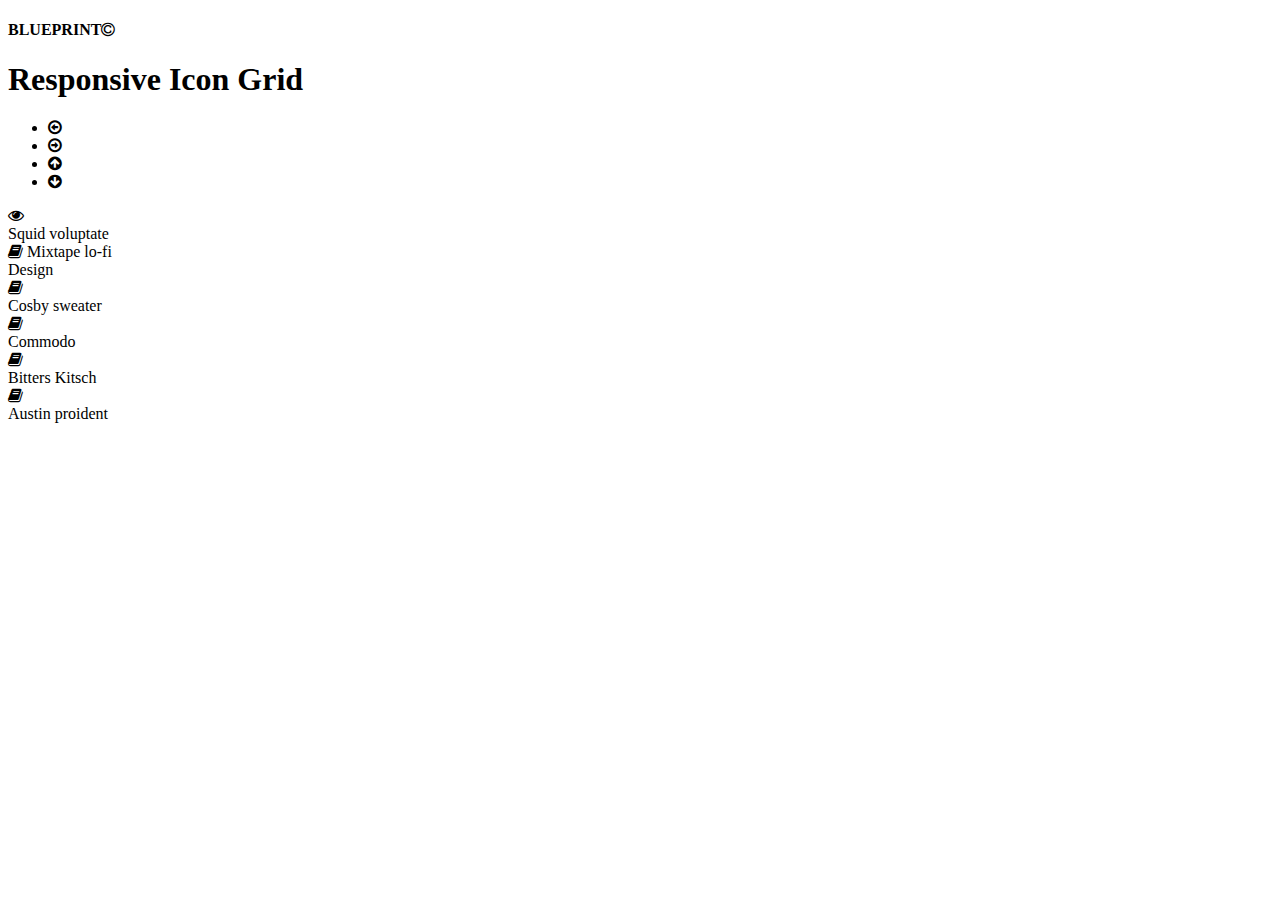
==== hip.html @ 404f195c "day-07 asignments" ====
<!DOCTYPE html>
<html>
  <head>
    <link rel="stylesheet" href="https://maxcdn.bootstrapcdn.com/font-awesome/4.6.3/css/font-awesome.min.css">
    <link rel="stylesheet" href="main.css">

    <meta charset="utf-8">
    <title>Icon Grid</title>
  </head>
  <body>
<header>
<div class="page-header">
  <h4>BLUEPRINT<i class="fa fa-copyright" aria-hidden="true"></i></h4>
<h1>Responsive Icon Grid</h1>
<ul class="header-icon" >
  <li><i class="fa fa-arrow-circle-o-left" aria-hidden="true"></i></li>
  <li><i class="fa fa-arrow-circle-o-right" aria-hidden="true"></i></li>
  <li><i class="fa fa-arrow-circle-up" aria-hidden="true"></i></li>
  <li><i class="fa fa-arrow-circle-down" aria-hidden="true"></i></li>
</ul>
</div>
</header>
<main>

<div class="product-items">
  <div class="shoe">
    <i class="fa fa-eye" aria-hidden="true"></i>
    </div>
    <div class="shoe-title">
      <span>Squid voluptate</span>
    </div>
</div>

<div class="mixtape-lofi">
  <div>
    <i class="fa fa-book" aria-hidden="true"></i>
    <span>Mixtape lo-fi</span>
  </div>
  <div>
    <span>Design</span>
  </div>
</div>

<div class="Cosby Sweater">
  <i class="fa fa-book" aria-hidden="true"></i>
</div>
<div class="Cosby-head">
  <span>Cosby sweater</span>
</div>

<div class="Commodo">
<i class="fa fa-book" aria-hidden="true"></i>
</div>
<div>
  <span>Commodo</span>
</div>

<div class="Bitters kitsch">
  <i class="fa fa-book" aria-hidden="true"></i>
</div>
<div >
  <span>Bitters Kitsch</span>
</div>

<div class="Austin proident">
  <i class="fa fa-book" aria-hidden="true"></i>
</div>
<div>
  <span>Austin proident</span>
</div>











</main>
  </body>
</html>
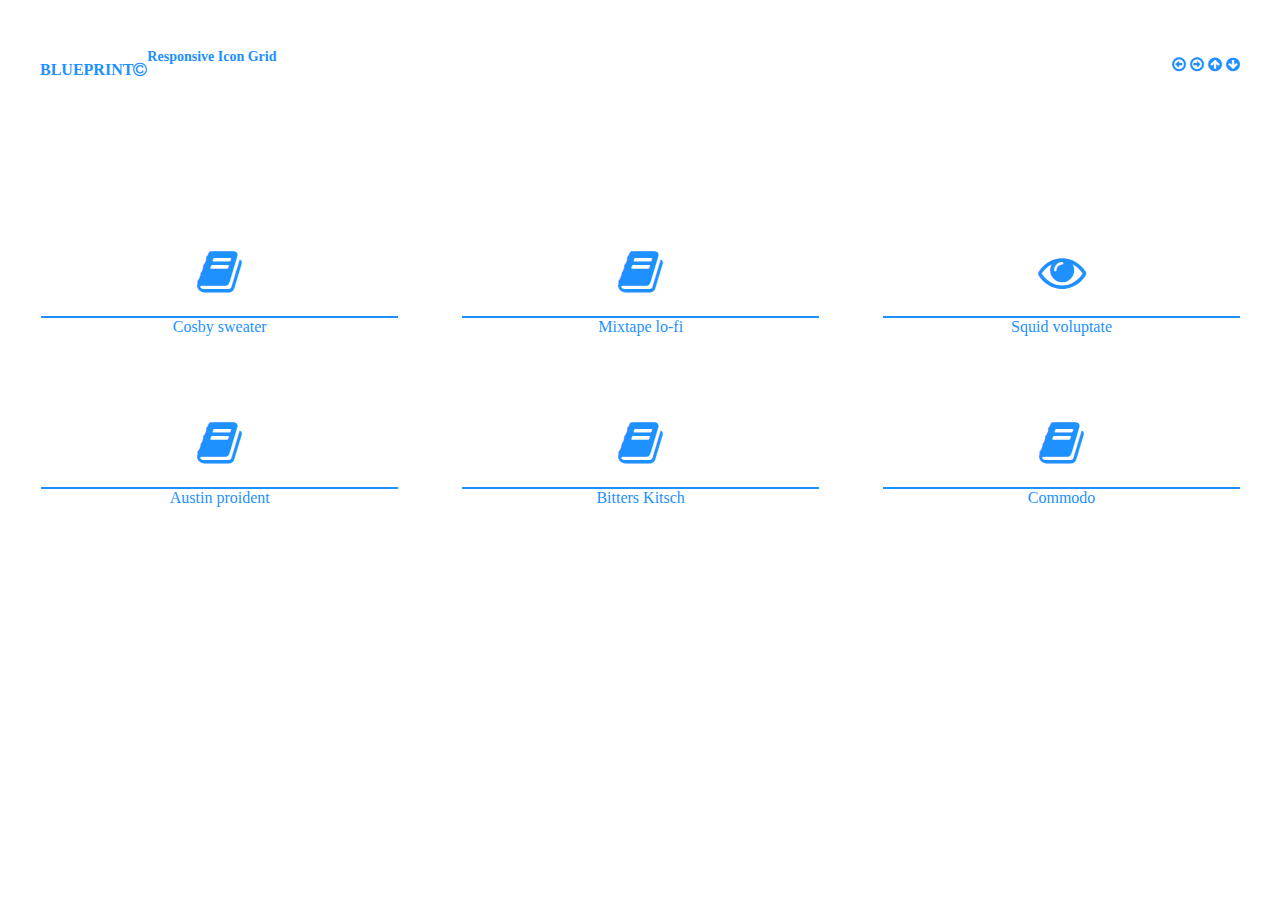
==== commit 20184d4a: "after media query" ====
--- a/hip.html
+++ b/hip.html
@@ -1,73 +1,85 @@
 <!DOCTYPE html>
 <html>
-  <head>
+
+<head>
     <link rel="stylesheet" href="https://maxcdn.bootstrapcdn.com/font-awesome/4.6.3/css/font-awesome.min.css">
     <link rel="stylesheet" href="main.css">
-
+    <meta name="viewport" content="width=device-width,intial-scale=0">
     <meta charset="utf-8">
     <title>Icon Grid</title>
-  </head>
-  <body>
-<header>
-<div class="page-header">
-  <h4>BLUEPRINT<i class="fa fa-copyright" aria-hidden="true"></i></h4>
-<h1>Responsive Icon Grid</h1>
-<ul class="header-icon" >
-  <li><i class="fa fa-arrow-circle-o-left" aria-hidden="true"></i></li>
-  <li><i class="fa fa-arrow-circle-o-right" aria-hidden="true"></i></li>
-  <li><i class="fa fa-arrow-circle-up" aria-hidden="true"></i></li>
-  <li><i class="fa fa-arrow-circle-down" aria-hidden="true"></i></li>
-</ul>
-</div>
-</header>
-<main>
+</head>
 
-<div class="product-items">
-  <div class="shoe">
-    <i class="fa fa-eye" aria-hidden="true"></i>
-    </div>
-    <div class="shoe-title">
-      <span>Squid voluptate</span>
-    </div>
+<body>
+    <header>
+
+
+
+            <h4>BLUEPRINT<i class="fa fa-copyright" aria-hidden="true"></i></h4>
+            <h1>Responsive Icon Grid</h1>
+
+            <ul class="header-icon">
+                <li><i class="fa fa-arrow-circle-o-left" aria-hidden="true"></i></li>
+                <li><i class="fa fa-arrow-circle-o-right" aria-hidden="true"></i></li>
+                <li><i class="fa fa-arrow-circle-up" aria-hidden="true"></i></li>
+                <li><i class="fa fa-arrow-circle-down" aria-hidden="true"></i></li>
+            </ul>
+
+    </header>
+    <main>
+
+        <div class="product-item">
+            <div class="product-icon">
+                <i class="fa fa-eye" aria-hidden="true"></i>
+            </div>
+            <div class="product-title">
+                <span>Squid voluptate</span>
+            </div>
+        </div>
+
+        <div class="product-item">
+            <div class="product-icon">
+                <i class="fa fa-book" aria-hidden="true"></i>
+                </div>
+              <div class="porduct-title">
+                <span>Mixtape lo-fi</span>
+              </div>
+            </div>
+
+<div class="product-item">
+  <div class="product-icon">
+            <i class="fa fa-book" aria-hidden="true"></i>
+        </div>
+        <div class="product-title">
+            <span>Cosby sweater</span>
+        </div>
+      </div>
+
+      <div class="product-item">
+          <div class="product-icon">
+            <i class="fa fa-book" aria-hidden="true"></i>
+        </div>
+        <div class="product-title">
+            <span>Commodo</span>
+        </div>
 </div>
 
-<div class="mixtape-lofi">
-  <div>
-    <i class="fa fa-book" aria-hidden="true"></i>
-    <span>Mixtape lo-fi</span>
-  </div>
-  <div>
-    <span>Design</span>
-  </div>
+<div class="product-item">
+  <div class="product-icon">
+            <i class="fa fa-book" aria-hidden="true"></i>
+        </div>
+        <div class="product-title">
+            <span>Bitters Kitsch</span>
+        </div>
 </div>
 
-<div class="Cosby Sweater">
-  <i class="fa fa-book" aria-hidden="true"></i>
-</div>
-<div class="Cosby-head">
-  <span>Cosby sweater</span>
-</div>
-
-<div class="Commodo">
-<i class="fa fa-book" aria-hidden="true"></i>
-</div>
-<div>
-  <span>Commodo</span>
-</div>
-
-<div class="Bitters kitsch">
-  <i class="fa fa-book" aria-hidden="true"></i>
-</div>
-<div >
-  <span>Bitters Kitsch</span>
-</div>
-
-<div class="Austin proident">
-  <i class="fa fa-book" aria-hidden="true"></i>
-</div>
-<div>
-  <span>Austin proident</span>
-</div>
+  <div class="product-item">
+        <div class="product-icon">
+            <i class="fa fa-book" aria-hidden="true"></i>
+        </div>
+        <div class="product-title">
+            <span>Austin proident</span>
+        </div>
+      </div>
 
 
 
@@ -77,8 +89,7 @@
 
 
 
+    </main>
+</body>
 
-
-</main>
-  </body>
 </html>
--- a/main.css
+++ b/main.css
@@ -0,0 +1,48 @@
+body {
+  color: dodgerblue;
+  text-align: center; }
+
+main {
+  text-align: center; }
+
+header h1 {
+  display: inline-block;
+  font-size: 14px; }
+header .header-icon {
+  list-style: none;
+  padding: 0; }
+header li {
+  display: inline-block; }
+
+@media (min-width: 880px) {
+  header {
+    padding: 2rem; }
+    header::after {
+      content: '';
+      display: block;
+      clear: both;
+      padding-bottom: 2rem;
+      padding-top: 2rem; }
+    header h4 {
+      float: left; }
+    header h1 {
+      float: left; }
+    header .header-icon {
+      float: right; } }
+.product-item {
+  padding: 2rem;
+  box-sizing: border-box; }
+  .product-item .product-icon {
+    padding: 1rem;
+    font-size: 3rem;
+    border-bottom: solid 2px; }
+
+@media (min-width: 670px) {
+  .product-item {
+    float: right;
+    width: 50%; } }
+@media (min-width: 880px) {
+  .product-item {
+    width: 33.3%; } }
+
+/*# sourceMappingURL=main.css.map */
